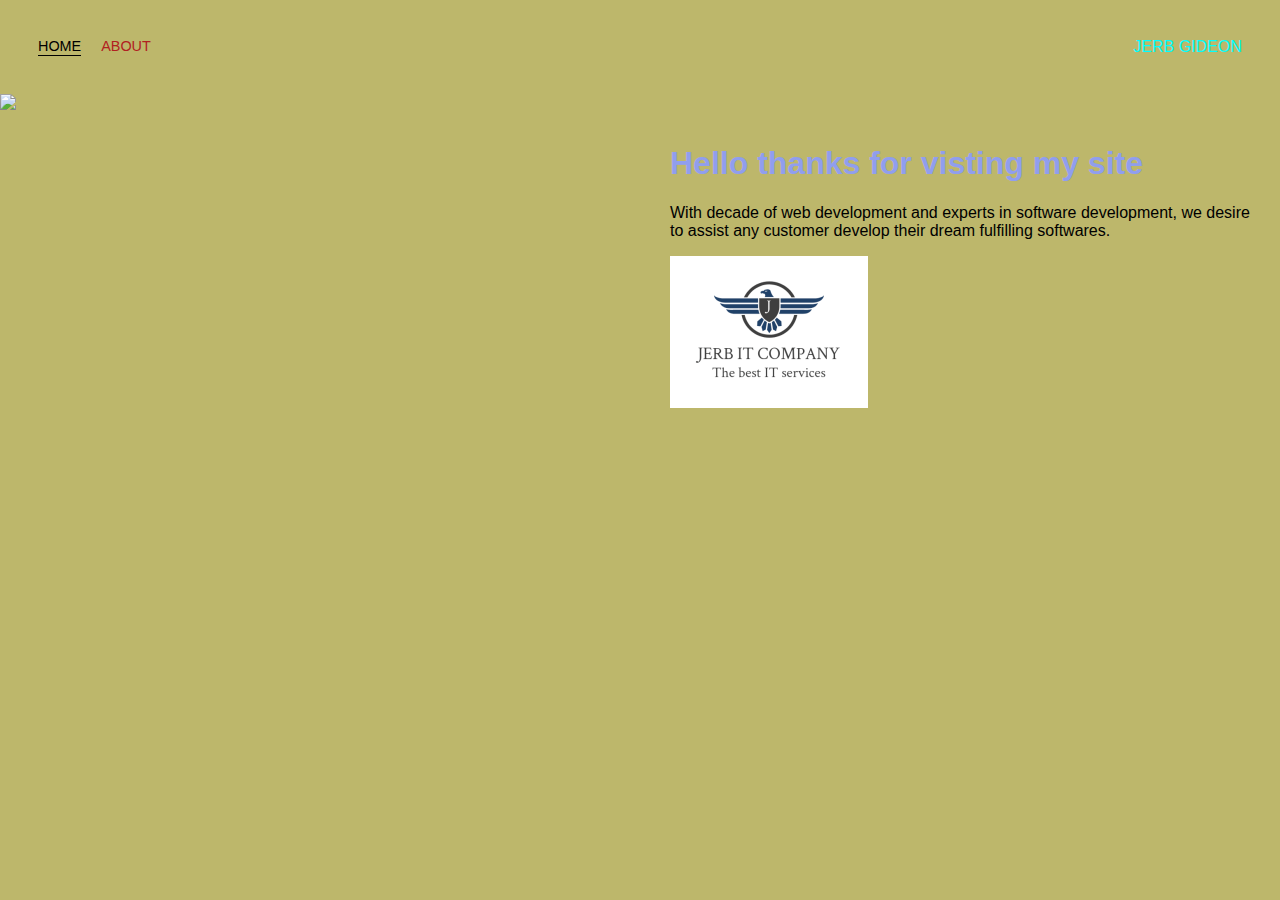
==== about.html @ 4e748edd "Initial Commit" ====
<!DOCTYPE html>
<html>

<head>
    <title>JERB ELECTRONICS COMPANY</title>
    <link rel="stylesheet" href="styles.css">
</head>

<body>
    <div class="container">
        <div class="nav-wrapper">
            <div class="left-side">
                <div class="nav-link-wrapper active-nav-link">
                    <a href="webdesignm.html">Home</a>
                </div>
                <div class="nav-link-wrapper">
                    <a href="about.html">About</a>
                </div>
            </div>
            <div class="right-side">
                <div class="brand">
                    <div>JERB GIDEON</div>
                </div>
            </div>
        </div>
    </div>
    <div class="content-wrapper">
        <div class="two-column-wrapper">
            <div class="profile-image-wrapper">
                <img src="coding pics\IMG_20201203_162514.jpg">
                 
            </div>
            <div class="profile-content-wrapper">
                <h1>Hello thanks for visting my site</h1>
                <p> With decade of web development and experts in software development, we desire to assist any customer develop their dream fulfilling softwares.</p>
                <img src="coding pics/logo/IT 3.jpeg">
            </div>
        </div>
        
                </div>
            
        
    
</body>

</html>
---- styles.css ----
body{
    margin: 0px;
    font-family: Verdana, Geneva, Tahoma, sans-serif;
    height: 100%;
    background-color: darkkhaki;
}
.container{
    display:grid;
    grid-template: 1fr;
    color: cyan;
}
.nav-wrapper{
    display: flex;
    justify-content: space-between;
    padding: 38px;
    text-decoration-color: darkcyan;
}
.left-side{
    display: flex;
    color: blueviolet;
    }
    .nav-wrapper>.left-side>div{
        margin-right: 20px;
        font-size: 0.9em;
        text-transform: uppercase;
        color: cadetblue;
    }
    .nav-link-wrapper{
        border-bottom:  1 px solid transparent;
        transition: border-bottom 0.5s;
    }
    .nav-link-wrapper a{
        color: #b12121;
        text-decoration: none;
        transition: 0.5s;
    }
    .nav-link-wrapper :hover{
        border-bottom: 1px solid rgb(16, 185, 38);
    }
    .nav-link-wrapper a:hover{
        color: black;
    }
    .active-nav-link{
        border-bottom: 1px solid black;
    }
    .active-nav-link a{
        color: black!important;}
        .login1{
            background-color: blue;
            padding:  15 32px;
            display: inline-block;
        }
    /*portfolio */
    .portfolio-items-wrapper{
        display: grid;
        grid-template-columns: 1fr 1fr 1fr;

    }
    .portfolio-item-wrapper{
        position: relative;

    }
    .portfolio-img-background{
        height: 1000px;
        width: 1400px;
        background-size: cover;
        background-position: center center;
        background-repeat: no-repeat;
        background-attachment: fixed; 

    }
    .img-text-wrapper{
        position: absolute;
        top:0;
        display: flex;
        flex-direction: column;
        justify-content: center;
        height: 100%;
        text-align: center;
        padding-left: 100px;
        padding-right: 100px;
    }
    .imag-text-wrapper .subtitle{
        transition: 1s;
    }
    .img-text-wrapper:hover .subtitle{
        font-weight: 600;
        color:rgb(76, 160, 68);

    }
    .logo-wrapper{
        width: 20%;
        margin-bottom: 900px;
    position: fixed;}
        
    .subtitle{
        font-weight: 700;
        color: green;
    }
    .img-darken{
        transition: 1s;
        filter: brightness(10%);

    }
    .h1{
        transform: rotateX(10deg);
        text-shadow: darkolivegreen;

    }
    /*about page*/
    .two-column-wrapper{
        display: grid;
        grid-template-columns: 1fr 1fr;

    }
    .profile-image-wrapper img{
        width: 100%;
    }
    .profile-content-wrapper{
        padding: 30px;
    }
    .profile-content-wrapper h1{
        color:rgb(144, 158, 238);

    }
.social-icons {
  text-align: center;
  }  
.social-icons li {
  display:inline-block;
  list-style-type:none;
  -webkit-user-select:none;
  -moz-user-select:none;
  }
.social-icons li a {
  border-bottom: none;
  }
.social-icons li img {
  width:70px;
  height:70px;
  margin-right: 20px;
}
.cd-headline.rotate-1 .cd-words-wrapper{
    display: inline-block;
    perspective: 300px;
    color: darkgreen;
}
.cd-headline.rotate-1 b{
    opacity: 0;
    transform-origin: 50% 100%;
    transform: rotateX(180deg);
    display: inline-block;
    position: absolute;
    left: 0;
    top: 0;
    color: darkgreen;

}
.cd-headline.rotate-1 b.is-visible{
    position: relative;
    opacity: 1;
    transform: rotateX(0deg);
    animation: cd-rotate-1-in 1.2s;
    color: darkgreen;

}
.cd-headline.rotate-1 b.is-hidden {
    transform: rotateX(180deg);
    animation: cd-rotate-1-out 1.2s;
    color: darkgreen;
}
@keyframes cd-rotate-1-in {
  0% {
    transform: rotateX(180deg);
    opacity: 0;
  }
  35% {
    transform: rotateX(120deg);
    opacity: 0;
  }
  65% {
    opacity: 0;
  }
  100% {
    transform: rotateX(360deg);
    opacity: 1;
  }
}

@keyframes cd-rotate-1-out {
  0% {
    transform: rotateX(0deg);
    opacity: 1;
  }
  35% {
    transform: rotateX(-40deg);
    opacity: 1;
  }
  65% {
    opacity: 0;
  }
  100% {
    transform: rotateX(180deg);
    opacity: 0;
  }
}
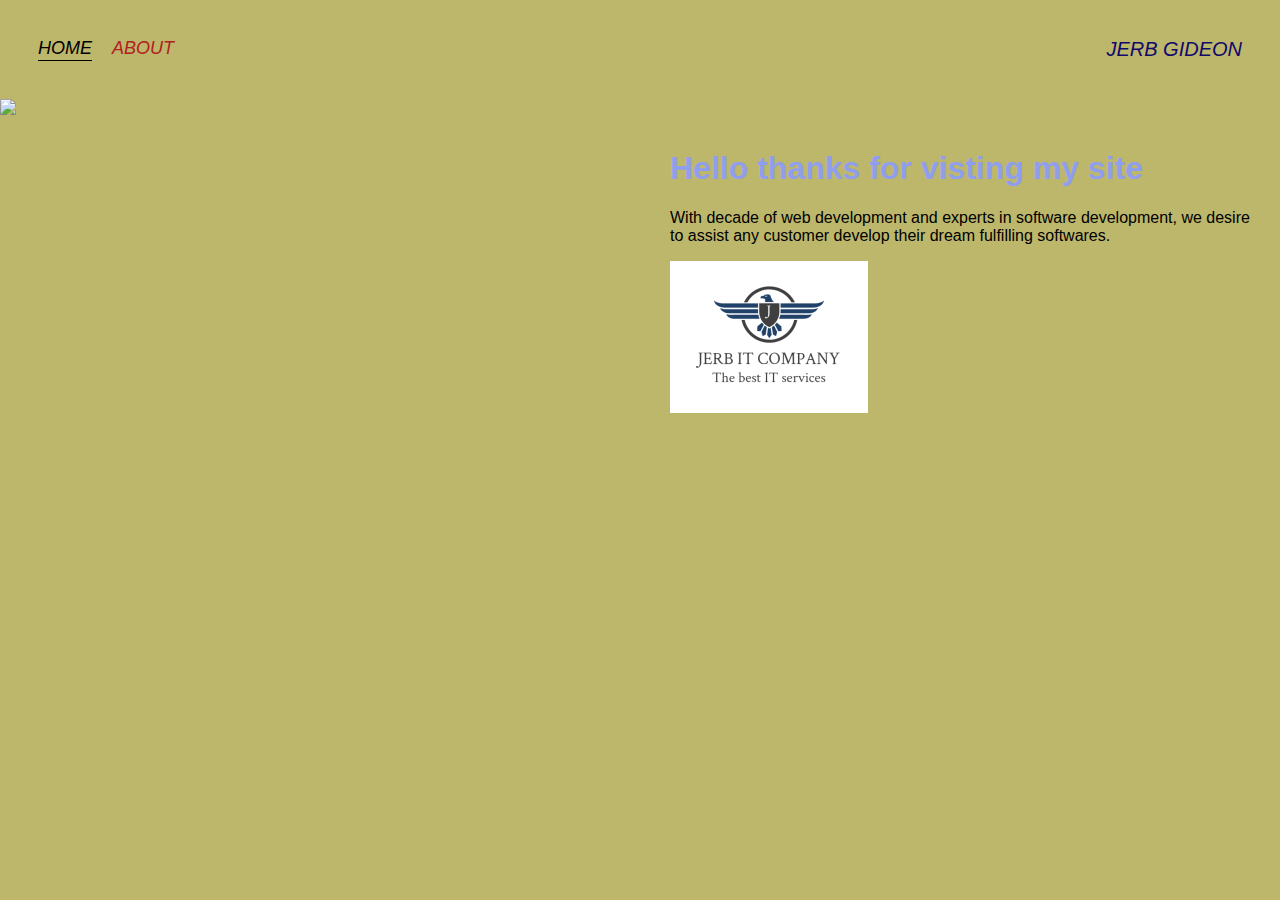
==== commit 788ded79: "Add files via upload" ====
--- a/about.html
+++ b/about.html
@@ -11,7 +11,7 @@
         <div class="nav-wrapper">
             <div class="left-side">
                 <div class="nav-link-wrapper active-nav-link">
-                    <a href="webdesignm.html">Home</a>
+                    <a href="index.html">Home</a>
                 </div>
                 <div class="nav-link-wrapper">
                     <a href="about.html">About</a>
--- a/styles.css
+++ b/styles.css
@@ -7,7 +7,10 @@
 .container{
     display:grid;
     grid-template: 1fr;
-    color: cyan;
+    color: rgb(17, 8, 109);
+    font-style:oblique;
+    font-size:medium;
+    font-size:20px;
 }
 .nav-wrapper{
     display: flex;
@@ -204,4 +207,19 @@
     opacity: 0;
   }
 }
-
+.p1{
+    text-align: center;
+    text-decoration-color: blue;
+    text-shadow: brown;
+    
+}
+.copyright{
+    margin:0;
+    padding-right: 10px;
+  }
+  .copyright text{
+      text-align:center;
+
+     
+    }
+
